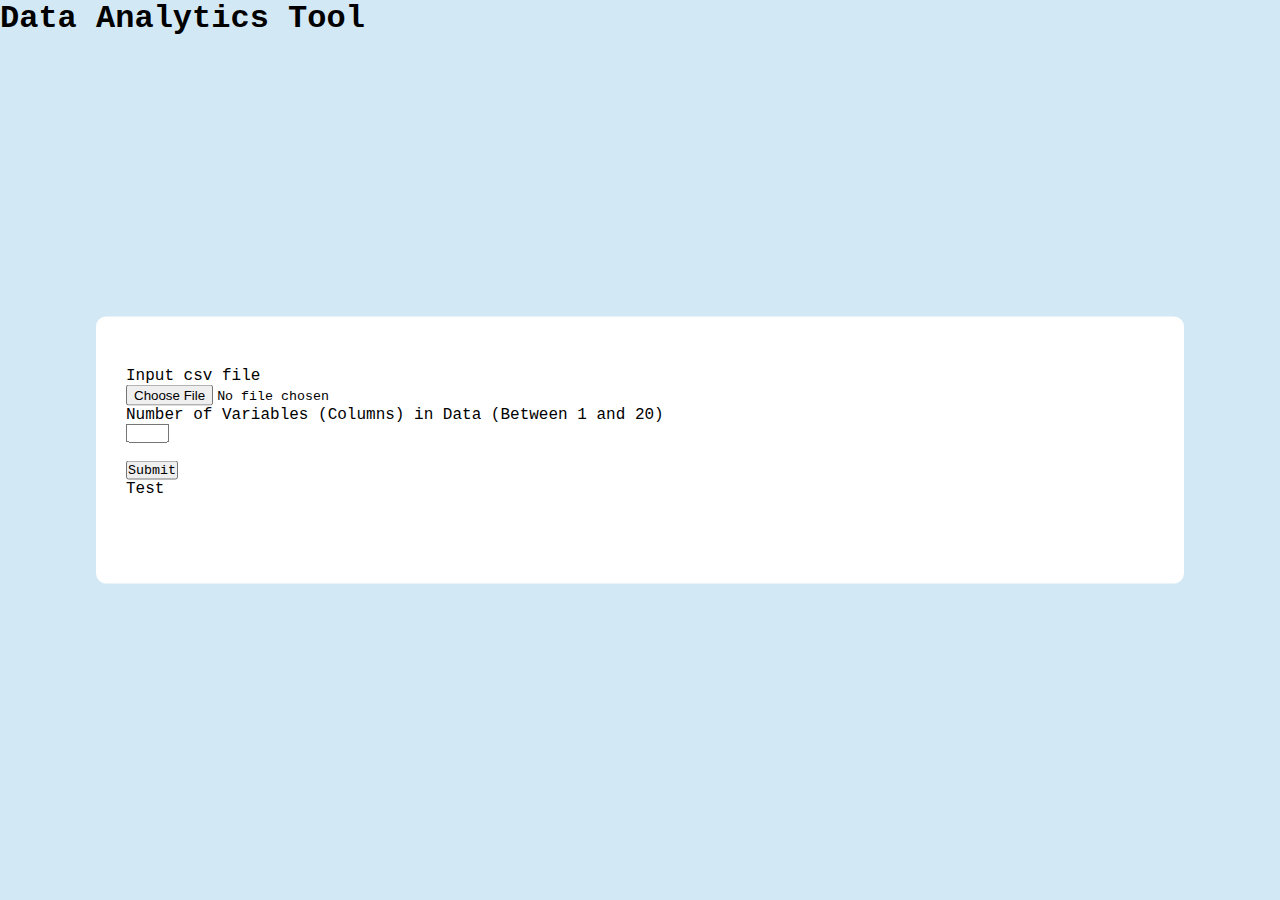
==== index.html @ 2b0a5de2 ""version with list of corrs output"" ====
<!DOCTYPE html>
<html lang="en">
<head>
    <meta charset="UTF-8">
    <meta http-equiv="X-UA-Compatible" content="IE=edge">
    <meta name="viewport" content="width=device-width, initial-scale=1.0">
    <title>Data Analytics Tool Website</title>
    <link rel="stylesheet" href="main.css">
</head>
<body>
    <h1 class="header"> Data Analytics Tool </h1>
    <div class="wrapper">
        <form id="input-data">
            <label for="csv-input">Input csv file</label> <br>
            <input type="file" id="csv-input" accept=".csv"> <br> 
            <label for="num-value-input">Number of Variables (Columns) in Data (Between 1 and 20)</label> <br>
            <input type="number" id="num-value-input" min="1" max="20"> <br> <br>
            <input type="submit" value="Submit">
            <p id="show-result">Test</p> <br>
        </form> <br>
        
    </div> 

    <script src="script.js"></script>
</body>
</html>
---- main.css ----
*{
    padding: 0;
    margin: 0;
    box-sizing: border-box;
    font-family: 'Courier New', Courier, monospace;
}

h1{
  color: black;
}

body{
  background-color: #d3e8f5;
}
.wrapper{
    width: 85vw;
    padding: 50px 30px;
    background-color: #ffffff;
    position: absolute;
    transform: translate(-50%, -50%);
    top: 50%;
    left: 50%;
    border-radius: 10px;
}
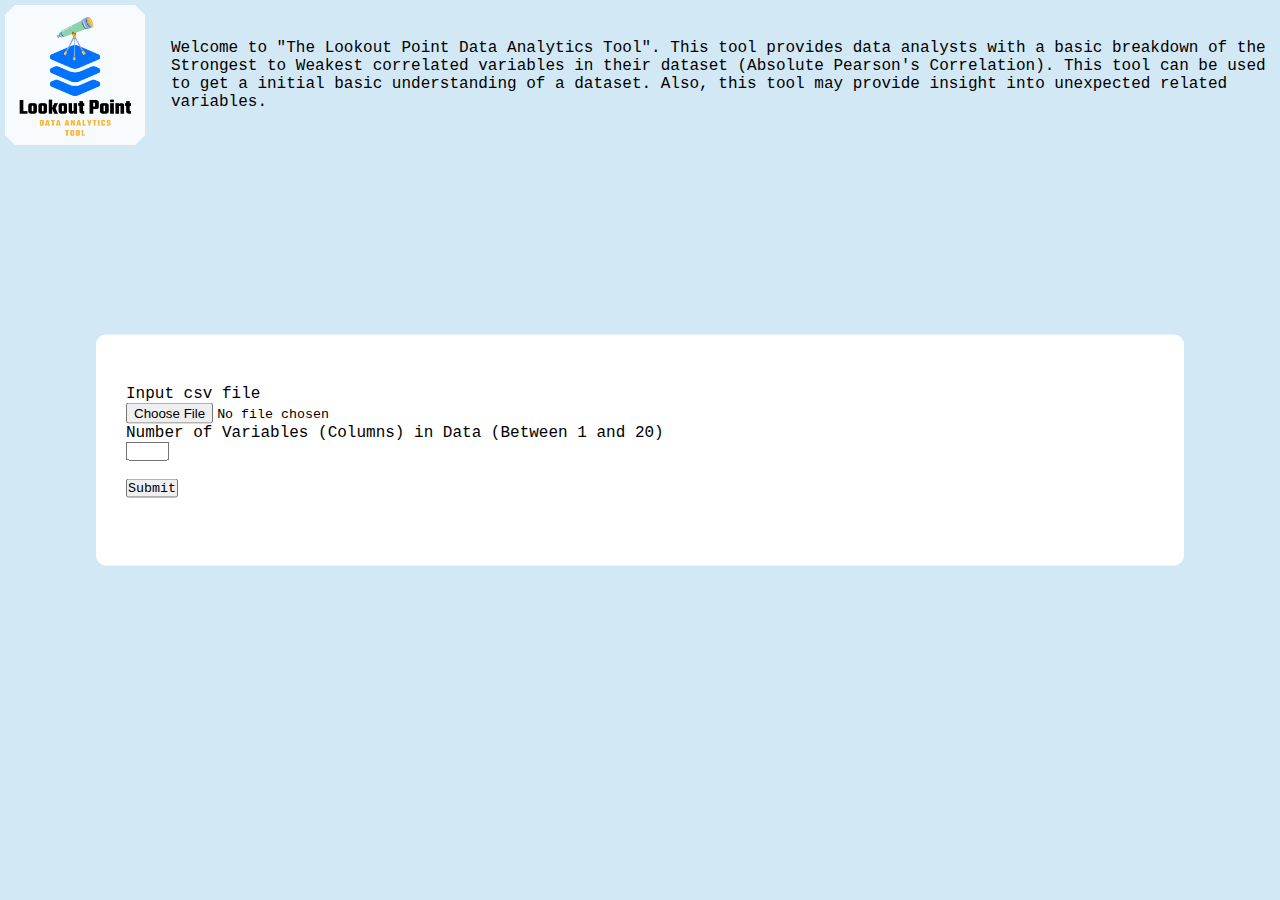
==== commit b991ae7f: "Logo Addition, Description Addition and Bug Fixes" ====
--- a/index.html
+++ b/index.html
@@ -8,7 +8,13 @@
     <link rel="stylesheet" href="main.css">
 </head>
 <body>
-    <h1 class="header"> Data Analytics Tool </h1>
+    <div id='container'>
+        <img src="lookout_point_logo.png">
+        <p class="description">
+            Welcome to "The Lookout Point Data Analytics Tool". This tool provides data analysts with a basic breakdown of the Strongest to Weakest correlated variables in their dataset (Absolute Pearson's Correlation). This tool can be used to get a initial basic understanding of a dataset. Also, this tool may provide insight into unexpected related variables. 
+        </p>
+      </div>
+
     <div class="wrapper">
         <form id="input-data">
             <label for="csv-input">Input csv file</label> <br>
@@ -16,7 +22,6 @@
             <label for="num-value-input">Number of Variables (Columns) in Data (Between 1 and 20)</label> <br>
             <input type="number" id="num-value-input" min="1" max="20"> <br> <br>
             <input type="submit" value="Submit">
-            <p id="show-result">Test</p> <br>
         </form> <br>
         
     </div> 
--- a/main.css
+++ b/main.css
@@ -5,7 +5,22 @@
     font-family: 'Courier New', Courier, monospace;
 }
 
-h1{
+#container {
+  display: flex;
+  align-items: center;
+}
+
+#container p {
+  margin-left: 1em;
+}
+
+img{
+  padding: 5px;
+  width: 150px;
+}
+
+.description{
+  padding: 5px;
   color: black;
 }
 
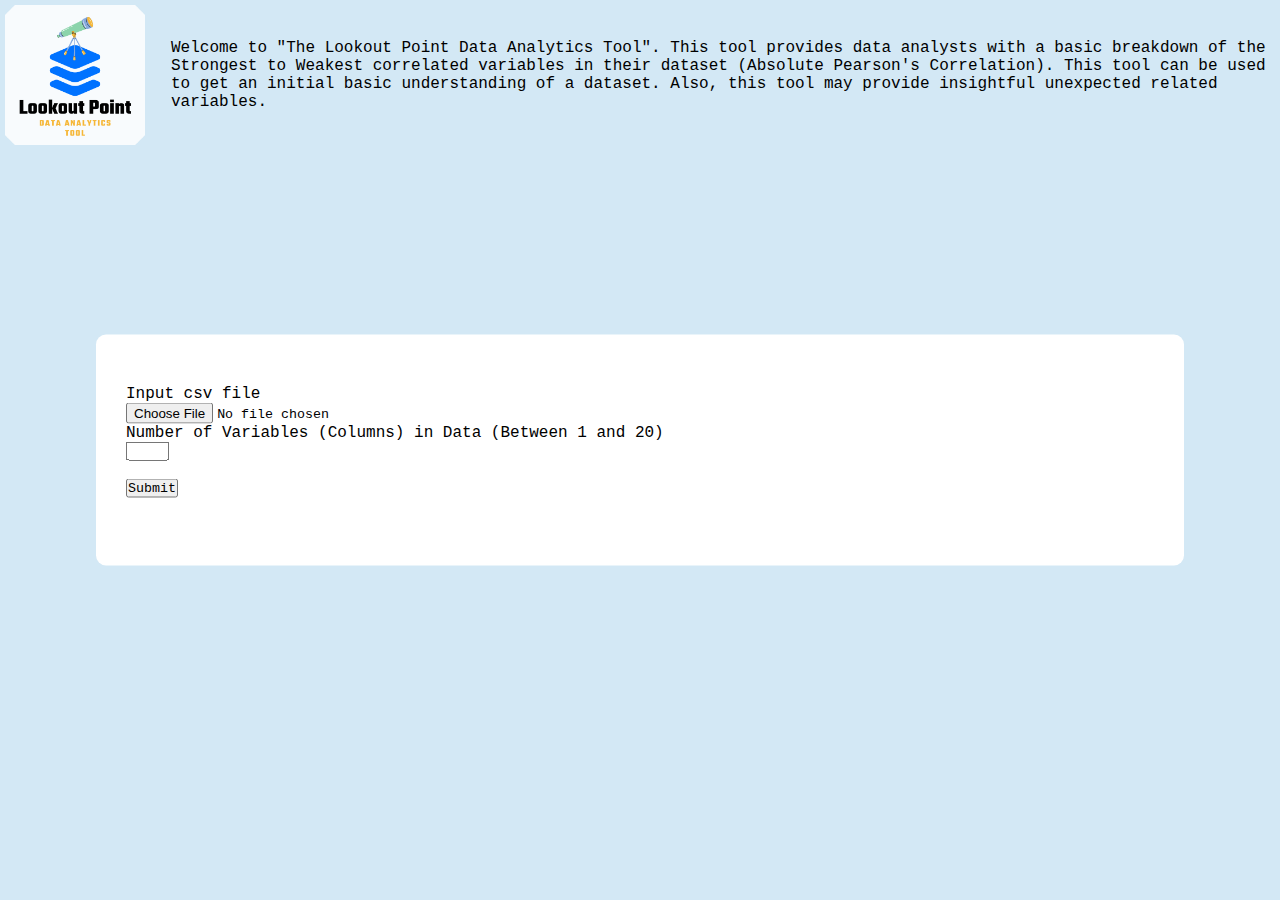
==== commit 0218c2ca: "Description typo fixes" ====
--- a/index.html
+++ b/index.html
@@ -11,7 +11,7 @@
     <div id='container'>
         <img src="lookout_point_logo.png">
         <p class="description">
-            Welcome to "The Lookout Point Data Analytics Tool". This tool provides data analysts with a basic breakdown of the Strongest to Weakest correlated variables in their dataset (Absolute Pearson's Correlation). This tool can be used to get a initial basic understanding of a dataset. Also, this tool may provide insight into unexpected related variables. 
+            Welcome to "The Lookout Point Data Analytics Tool". This tool provides data analysts with a basic breakdown of the Strongest to Weakest correlated variables in their dataset (Absolute Pearson's Correlation). This tool can be used to get an initial basic understanding of a dataset. Also, this tool may provide insightful unexpected related variables. 
         </p>
       </div>
 
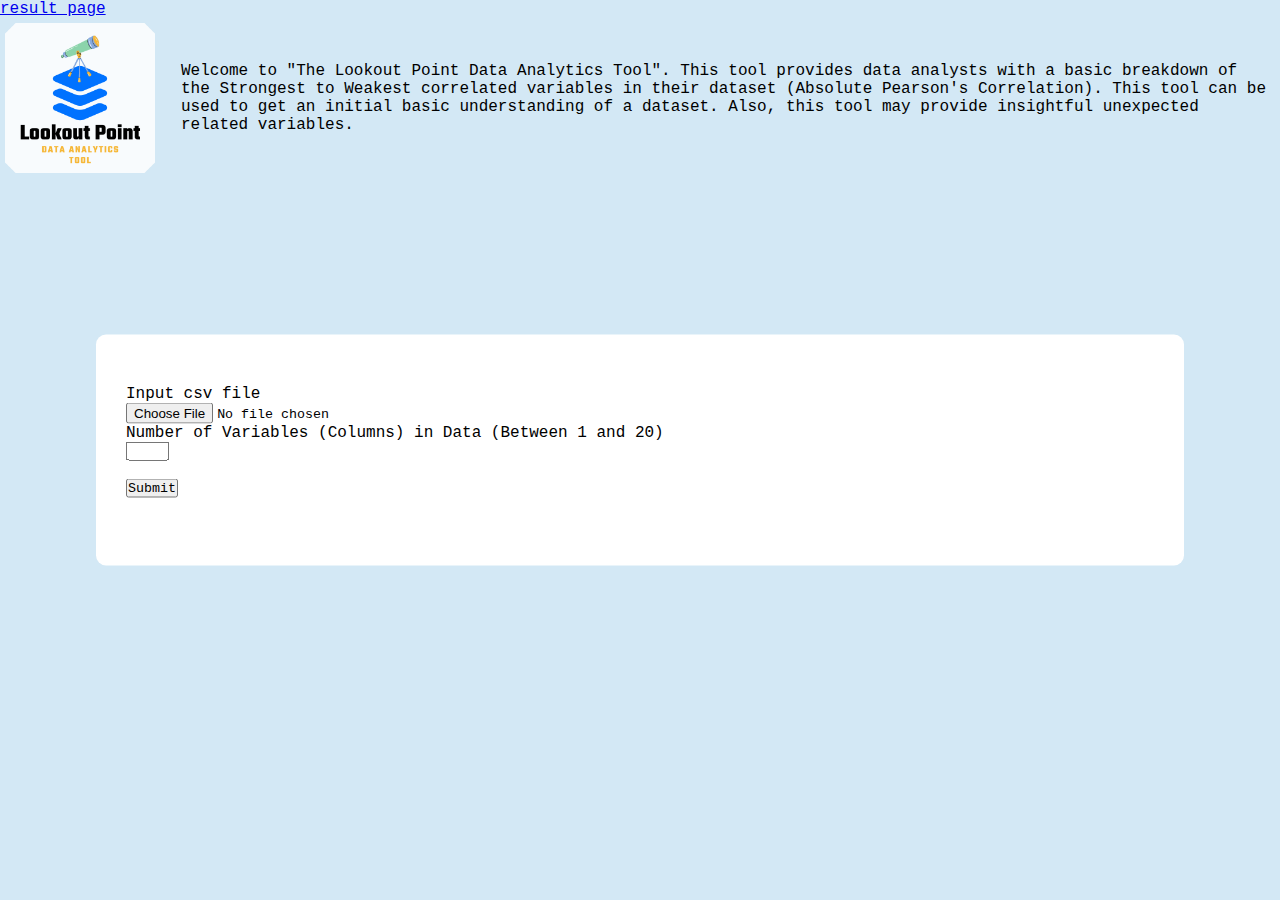
==== commit 2a29865b: "New result page, aiming to implement inner.html" ====
--- a/index.html
+++ b/index.html
@@ -8,6 +8,7 @@
     <link rel="stylesheet" href="main.css">
 </head>
 <body>
+    <a href="html/result_page.html"> result page</a>
     <div id='container'>
         <img src="lookout_point_logo.png">
         <p class="description">
@@ -23,7 +24,9 @@
             <input type="number" id="num-value-input" min="1" max="20"> <br> <br>
             <input type="submit" value="Submit">
         </form> <br>
-        
+        <p id="output_section"> 
+            Output Here
+        </p>
     </div> 
 
     <script src="script.js"></script>
--- a/main.css
+++ b/main.css
@@ -16,7 +16,7 @@
 
 img{
   padding: 5px;
-  width: 150px;
+  width: 160px;
 }
 
 .description{
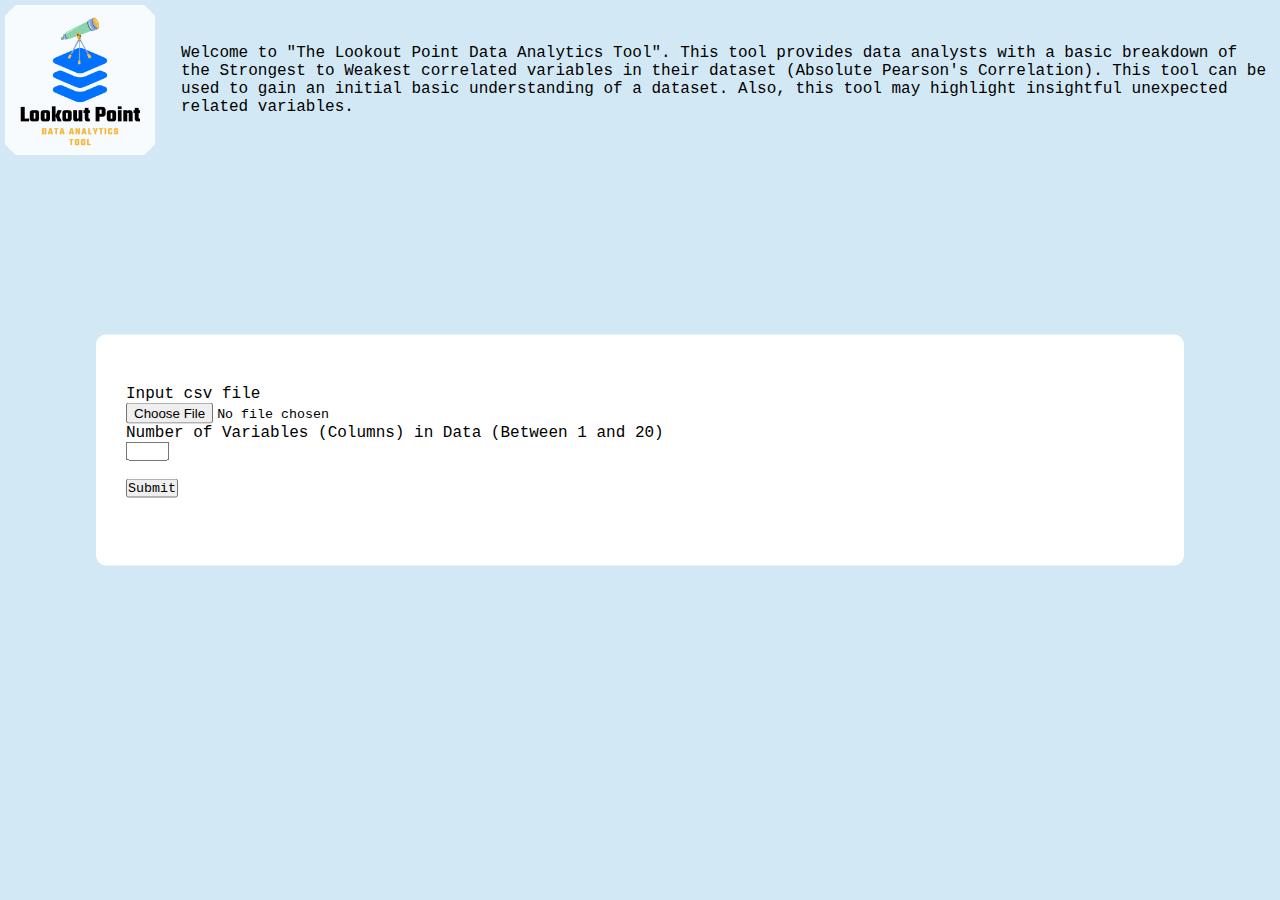
==== commit fabe1f1a: "Corrected typos and improved output page." ====
--- a/index.html
+++ b/index.html
@@ -8,11 +8,10 @@
     <link rel="stylesheet" href="main.css">
 </head>
 <body>
-    <a href="html/result_page.html"> result page</a>
     <div id='container'>
         <img src="lookout_point_logo.png">
         <p class="description">
-            Welcome to "The Lookout Point Data Analytics Tool". This tool provides data analysts with a basic breakdown of the Strongest to Weakest correlated variables in their dataset (Absolute Pearson's Correlation). This tool can be used to get an initial basic understanding of a dataset. Also, this tool may provide insightful unexpected related variables. 
+            Welcome to "The Lookout Point Data Analytics Tool". This tool provides data analysts with a basic breakdown of the Strongest to Weakest correlated variables in their dataset (Absolute Pearson's Correlation). This tool can be used to gain an initial basic understanding of a dataset. Also, this tool may highlight insightful unexpected related variables. 
         </p>
       </div>
 
@@ -24,9 +23,6 @@
             <input type="number" id="num-value-input" min="1" max="20"> <br> <br>
             <input type="submit" value="Submit">
         </form> <br>
-        <p id="output_section"> 
-            Output Here
-        </p>
     </div> 
 
     <script src="script.js"></script>
--- a/main.css
+++ b/main.css
@@ -24,6 +24,10 @@
   color: black;
 }
 
+h1{
+  color: blue;
+}
+
 body{
   background-color: #d3e8f5;
 }
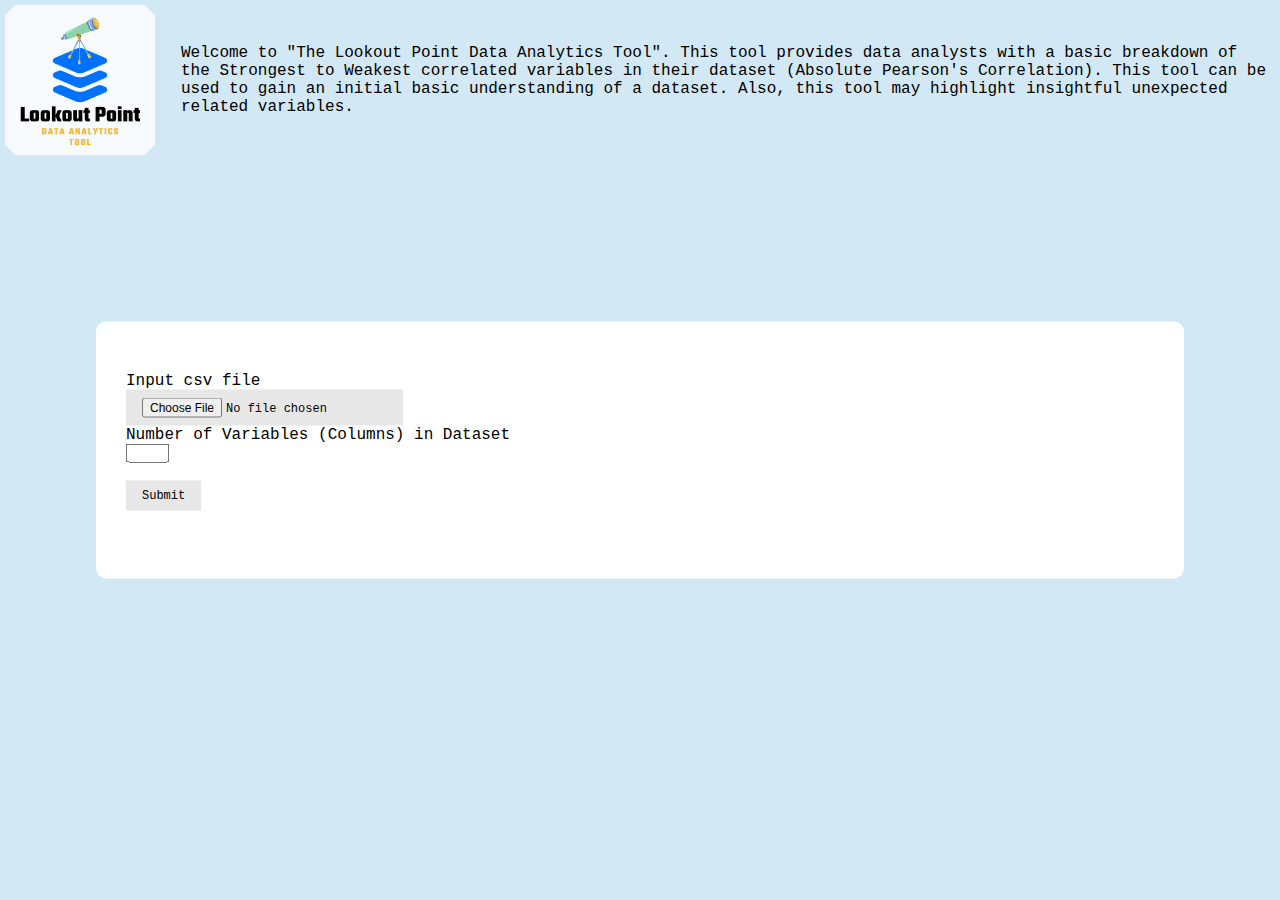
==== commit 6c5726d6: "remove alternative result page method." ====
--- a/index.html
+++ b/index.html
@@ -18,10 +18,10 @@
     <div class="wrapper">
         <form id="input-data">
             <label for="csv-input">Input csv file</label> <br>
-            <input type="file" id="csv-input" accept=".csv"> <br> 
-            <label for="num-value-input">Number of Variables (Columns) in Data (Between 1 and 20)</label> <br>
+            <input style="background-color: #e7e7e7; color: black; border: none; padding: 8px 16px; text-align: center; font-size: 12px;" type="file" id="csv-input" accept=".csv"> <br> 
+            <label for="num-value-input">Number of Variables (Columns) in Dataset</label> <br>
             <input type="number" id="num-value-input" min="1" max="20"> <br> <br>
-            <input type="submit" value="Submit">
+            <input style="background-color: #e7e7e7; color: black; border: none; padding: 8px 16px; text-align: center; font-size: 12px;" type="submit" value="Submit">
         </form> <br>
     </div> 
 
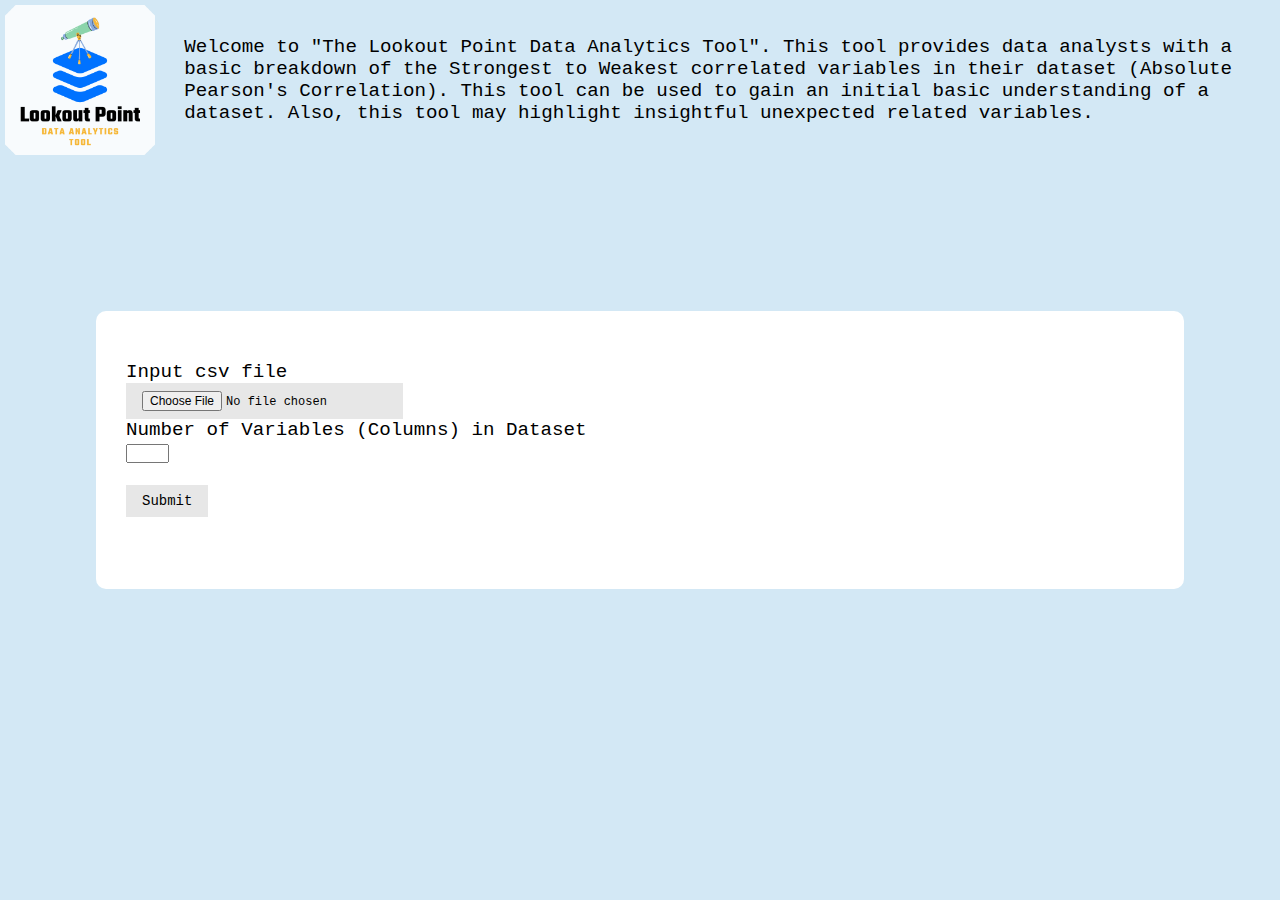
==== commit dabb6b6e: "css edits and re-wording some text on website" ====
--- a/index.html
+++ b/index.html
@@ -4,7 +4,7 @@
     <meta charset="UTF-8">
     <meta http-equiv="X-UA-Compatible" content="IE=edge">
     <meta name="viewport" content="width=device-width, initial-scale=1.0">
-    <title>Data Analytics Tool Website</title>
+    <title>Lookout Point Data Analytics Tool</title>
     <link rel="stylesheet" href="main.css">
 </head>
 <body>
@@ -21,7 +21,7 @@
             <input style="background-color: #e7e7e7; color: black; border: none; padding: 8px 16px; text-align: center; font-size: 12px;" type="file" id="csv-input" accept=".csv"> <br> 
             <label for="num-value-input">Number of Variables (Columns) in Dataset</label> <br>
             <input type="number" id="num-value-input" min="1" max="20"> <br> <br>
-            <input style="background-color: #e7e7e7; color: black; border: none; padding: 8px 16px; text-align: center; font-size: 12px;" type="submit" value="Submit">
+            <input style="background-color: #e7e7e7; color: black; border: none; padding: 8px 16px; text-align: center; font-size: 14px;" type="submit" value="Submit">
         </form> <br>
     </div> 
 
--- a/main.css
+++ b/main.css
@@ -30,6 +30,7 @@
 
 body{
   background-color: #d3e8f5;
+  font-size: larger;
 }
 .wrapper{
     width: 85vw;
